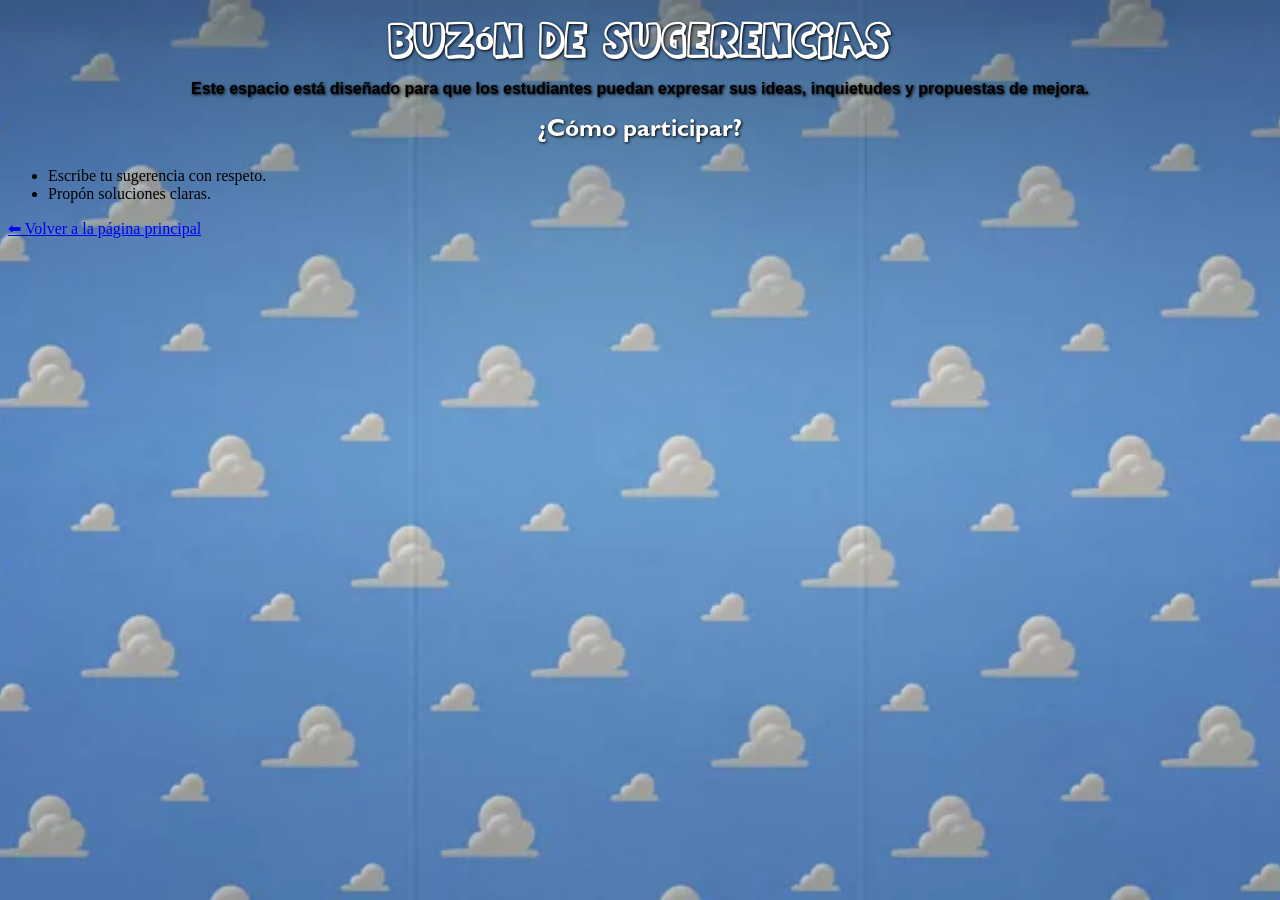
==== sugerencias.html @ 5d5130d5 "Create sugerencias.html" ====
<!DOCTYPE html>
<html lang="es">
<head>
  <meta charset="UTF-8">
  <title>Sugerencias - Personería 1102</title>
  <link rel="stylesheet" href="styles.css">
</head>
<body>

  <h1>Buzón de Sugerencias</h1>

  <p>
    Este espacio está diseñado para que los estudiantes puedan
    expresar sus ideas, inquietudes y propuestas de mejora. 
  </p>

  <h2>¿Cómo participar?</h2>

  <ul>
    <li>Escribe tu sugerencia con respeto.</li>
    <li>Propón soluciones claras.</li>   
  </ul>

  <a href="index.html">⬅ Volver a la página principal</a>

</body>
</html>
---- styles.css ----
@font-face {  
  font-family: 'TS';
  src: url('AGENTORANGE.TTF') format('truetype');
}

@font-face {
  font-family: 'GSB';
  src: url('Gill Sans Bold.otf') format('opentype');
}

body {
  background-image: url('YcO6a1l4vAxhkixY8FoyClE8zRdzobWKDUrbshfcymI.jpg'); 
  background-size: cover;      
  background-position: center; 
  background-repeat: no-repeat; 
  background-attachment: fixed; 
  padding-bottom: 100px;
}

h1 {
  font-family: 'TS', Arial, sans-serif; 
  text-align: center;
  color: white;
  text-shadow: 1px 1px 3px black;
}

h2 {
  font-family: 'GSB', Arial, sans-serif; 
  text-align: center;
  color: white;
  text-shadow: 1px 1px 3px black;
}

p {
  font-family: Arial, sans-serif;
  font-weight: bold;
  text-align: center;
  text-shadow: 1px 1px 3px black;  
}

.imagen-centrada {
  display: block;
  margin: 0 auto;
  width: 400px;
  height: auto;
}

.logos-footer {
  position: fixed;
  bottom: 0;
  left: 0;
  width: 100%;
  background-color: white;  
  text-align: center;
  padding: 10px 0;
  box-shadow: 0 -2px 10px rgba(0,0,0,0.1);
}

.logo {
  width: 50px !important;
  height: 50px !important;
  object-fit: contain;
  margin: 0 15px;
  cursor: pointer;
  transition: transform 0.3s;
}

.logo:hover {
  transform: scale(1.1);
}

.contenedor-botones {
  display: flex;  
  justify-content: center;  
  gap: 20px; 
  margin: 40px 0;
}

.boton-imagen {
  width: 200px;
  text-align: center;
  background-color: #4CAF50;
  padding: 15px;
  border-radius: 15px;
  cursor: pointer;
  transition: 0.3s;
}

.boton-imagen img {
  width: 100%;
  border-radius: 10px;
}

.boton-imagen p {
  color: white;
  font-weight: bold;
  margin-top: 10px;
}

.boton-imagen:hover {
  transform: scale(1.05);
  background-color: #45a049;
}
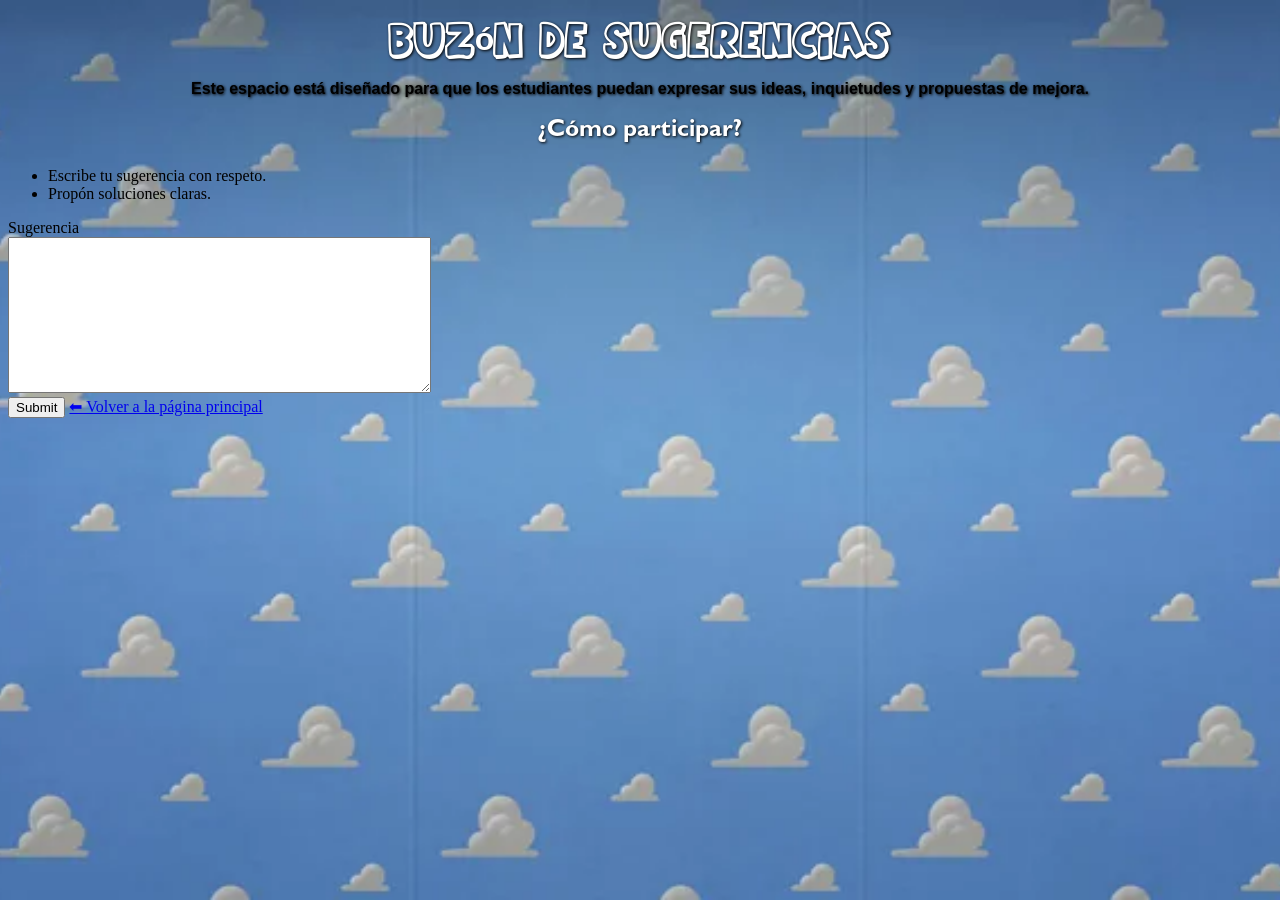
==== commit b8ea3148: "Update sugerencias.html" ====
--- a/sugerencias.html
+++ b/sugerencias.html
@@ -21,6 +21,11 @@
     <li>Propón soluciones claras.</li>   
   </ul>
 
+  <label for = "sugerencia"> Sugerencia </label> <br>
+  <textarea cols = '50' rows = '10' id = "sugerencia" 
+    placeholder = "ingrese su sugerencia" name = "sugerencia"> </textarea><br>
+  <input type = "submit" />
+
   <a href="index.html">⬅ Volver a la página principal</a>
 
 </body>
--- a/styles.css
+++ b/styles.css
@@ -50,10 +50,12 @@
   bottom: 0;
   left: 0;
   width: 100%;
-  background-color: white;  
+  background-image: url('raf,360x360,075,t,fafafa_ca443f4786.u3_Nero_AI_Image_Upscaler_Photo_Face (1).jpeg');  
+  background-size: cover;  
+  background-position: center;
   text-align: center;
   padding: 10px 0;
-  box-shadow: 0 -2px 10px rgba(0,0,0,0.1);
+  box-shadow: 0 -2px 10px rgba(0,0,0,0.3);
 }
 
 .logo {
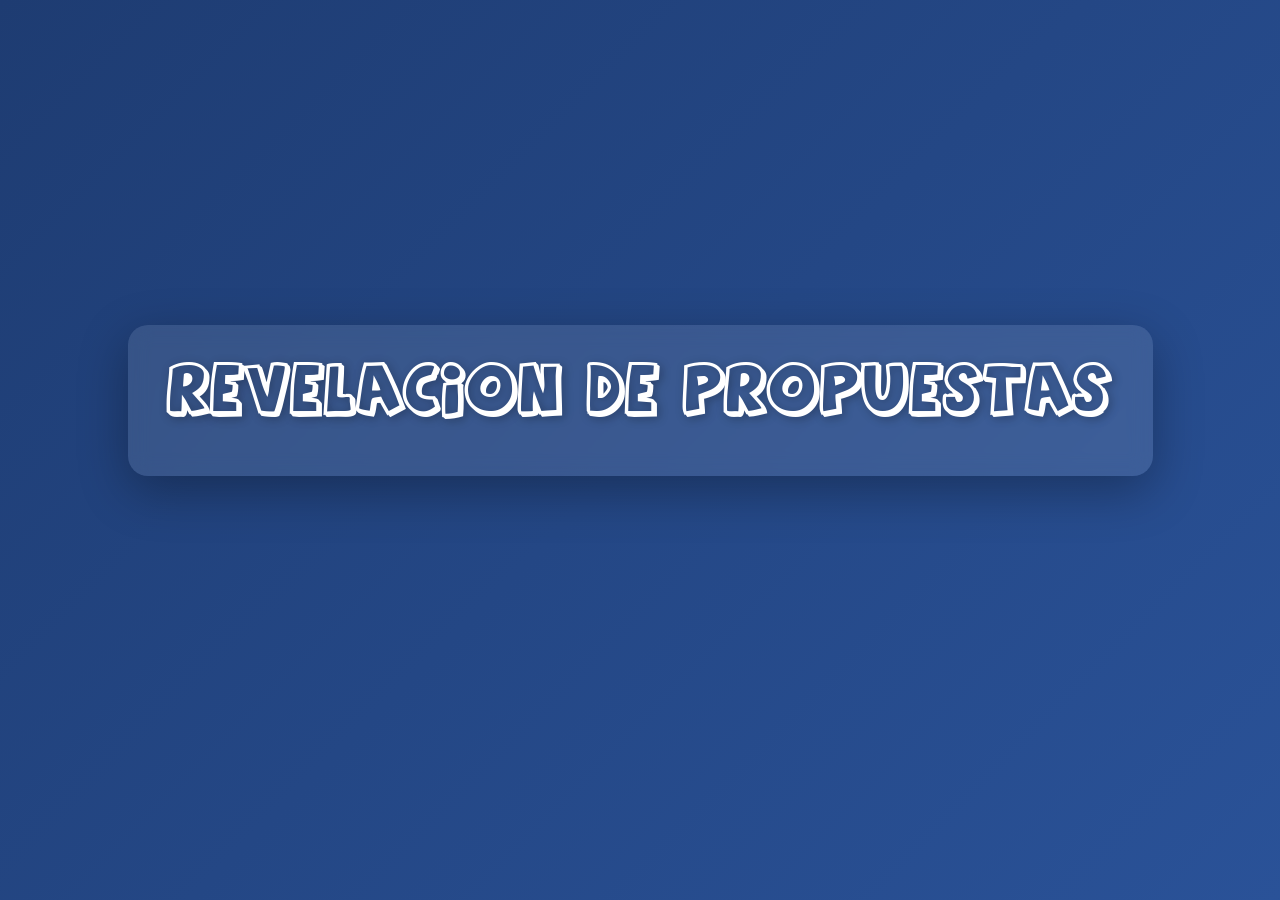
==== commit 6b1f8230: "Update title and add countdown feature" ====
--- a/sugerencias.html
+++ b/sugerencias.html
@@ -2,31 +2,168 @@
 <html lang="es">
 <head>
   <meta charset="UTF-8">
-  <title>Sugerencias - Personería 1102</title>
+  <title>Propuestas</title>
   <link rel="stylesheet" href="styles.css">
+<style>
+        * {
+            margin: 0;
+            padding: 0;
+            box-sizing: border-box;
+        }
+
+        body {
+            display: flex;
+            justify-content: center;
+            align-items: center;
+            min-height: 100vh;
+            background: linear-gradient(135deg, #1e3c72 0%, #2a5298 100%);
+            font-family: 'Arial', sans-serif;
+            color: white;
+        }
+
+        .contenedor {
+            text-align: center;
+            padding: 40px;
+            background: rgba(255, 255, 255, 0.1);
+            border-radius: 20px;
+            backdrop-filter: blur(10px);
+            box-shadow: 0 15px 50px rgba(0,0,0,0.3);
+        }
+
+        h1 {
+            font-size: 48px;
+            margin-bottom: 20px;
+            text-shadow: 2px 2px 10px rgba(0,0,0,0.3);
+        }
+
+        .temporizador {
+            display: flex;
+            gap: 30px;
+            justify-content: center;
+            margin: 40px 0;
+        }
+
+        .tiempo-bloque {
+            background: rgba(255, 255, 255, 0.15);
+            padding: 25px;
+            border-radius: 15px;
+            min-width: 120px;
+            box-shadow: 0 5px 20px rgba(0,0,0,0.2);
+        }
+
+        .numero {
+            font-size: 72px;
+            font-weight: bold;
+            line-height: 1;
+            text-shadow: 3px 3px 10px rgba(0,0,0,0.5);
+        }
+
+        .etiqueta {
+            font-size: 18px;
+            margin-top: 10px;
+            text-transform: uppercase;
+            letter-spacing: 2px;
+            opacity: 0.9;
+        }
+
+        .revelacion {
+            display: none;
+            animation: aparecer 1s ease-in;
+        }
+
+        .revelacion h2 {
+            font-size: 56px;
+            margin-bottom: 20px;
+            color: #ffd700;
+            text-shadow: 0 0 20px rgba(255, 215, 0, 0.5);
+        }
+
+        .revelacion p {
+            font-size: 24px;
+            line-height: 1.6;
+        }
+
+        @keyframes aparecer {
+            from {
+                opacity: 0;
+                transform: scale(0.5);
+            }
+            to {
+                opacity: 1;
+                transform: scale(1);
+            }
+        }
+
+        @media (max-width: 768px) {
+            .temporizador {
+                flex-wrap: wrap;
+                gap: 15px;
+            }
+            
+            .tiempo-bloque {
+                min-width: 80px;
+                padding: 15px;
+            }
+            
+            .numero {
+                font-size: 48px;
+            }
+        }
+    </style>
 </head>
 <body>
+    <div class="contenedor">
+        <div id="countdown">
+            <h1>🎉 Gran Revelación en:</h1>
+            <div class="temporizador">
+                <div class="tiempo-bloque">
+                    <div class="numero" id="dias">00</div>
+                    <div class="etiqueta">Días</div>
+                </div>
+                <div class="tiempo-bloque">
+                    <div class="numero" id="horas">00</div>
+                    <div class="etiqueta">Horas</div>
+                </div>
+                <div class="tiempo-bloque">
+                    <div class="numero" id="minutos">00</div>
+                    <div class="etiqueta">Minutos</div>
+                </div>
+                <div class="tiempo-bloque">
+                    <div class="numero" id="segundos">00</div>
+                    <div class="etiqueta">Segundos</div>
+                </div>
+            </div>
+        </div>
 
-  <h1>Buzón de Sugerencias</h1>
+        <div class="revelacion" id="revelacion">
+            <h1>REVELACION DE PROPUESTAS</h1>
+        </div>
+    </div>
 
-  <p>
-    Este espacio está diseñado para que los estudiantes puedan
-    expresar sus ideas, inquietudes y propuestas de mejora. 
-  </p>
+    <script>
 
-  <h2>¿Cómo participar?</h2>
+        const fechaObjetivo = new Date("March 1, 2026 6:00:00").getTime();
 
-  <ul>
-    <li>Escribe tu sugerencia con respeto.</li>
-    <li>Propón soluciones claras.</li>   
-  </ul>
+        const intervalo = setInterval(function() {
+            const ahora = new Date().getTime();
+            const distancia = fechaObjetivo - ahora;
 
-  <label for = "sugerencia"> Sugerencia </label> <br>
-  <textarea cols = '50' rows = '10' id = "sugerencia" 
-    placeholder = "ingrese su sugerencia" name = "sugerencia"> </textarea><br>
-  <input type = "submit" />
+            const dias = Math.floor(distancia / (1000 * 60 * 60 * 24));
+            const horas = Math.floor((distancia % (1000 * 60 * 60 * 24)) / (1000 * 60 * 60));
+            const minutos = Math.floor((distancia % (1000 * 60 * 60)) / (1000 * 60));
+            const segundos = Math.floor((distancia % (1000 * 60)) / 1000);
 
-  <a href="index.html">⬅ Volver a la página principal</a>
+            document.getElementById("dias").textContent = String(dias).padStart(2, '0');
+            document.getElementById("horas").textContent = String(horas).padStart(2, '0');
+            document.getElementById("minutos").textContent = String(minutos).padStart(2, '0');
+            document.getElementById("segundos").textContent = String(segundos).padStart(2, '0');
 
+            if (distancia < 0) {
+                clearInterval(intervalo);
+                document.getElementById("countdown").style.display = "none";
+                document.getElementById("revelacion").style.display = "block";
+            }
+        }, 1000);
+    </script>
 </body>
 </html>
--- a/styles.css
+++ b/styles.css
@@ -31,10 +31,18 @@
   text-shadow: 1px 1px 3px black;
 }
 
+h3 {
+  font-family: 'GSB', Arial, sans-serif;
+  text-align: center;
+  color: #2c3e50;
+  margin-bottom: 20px;
+}
+
 p {
   font-family: Arial, sans-serif;
   font-weight: bold;
   text-align: center;
+  color: white;
   text-shadow: 1px 1px 3px black;  
 }
 
@@ -56,6 +64,7 @@
   text-align: center;
   padding: 10px 0;
   box-shadow: 0 -2px 10px rgba(0,0,0,0.3);
+  z-index: 100;
 }
 
 .logo {
@@ -74,32 +83,79 @@
 .contenedor-botones {
   display: flex;  
   justify-content: center;  
-  gap: 20px; 
-  margin: 40px 0;
+  gap: 15px;
+  margin: 40px auto;
+  max-width: 600px;
 }
 
-.boton-imagen {
-  width: 200px;
+.boton {
+  width: 150px;
   text-align: center;
   background-color: #4CAF50;
-  padding: 15px;
+  padding: 10px;
   border-radius: 15px;
   cursor: pointer;
   transition: 0.3s;
+  text-decoration: none;
+  display: block;
 }
 
-.boton-imagen img {
+.boton img {
   width: 100%;
   border-radius: 10px;
 }
 
-.boton-imagen p {
+.boton p {
   color: white;
   font-weight: bold;
   margin-top: 10px;
+  font-size: 14px;
 }
 
-.boton-imagen:hover {
+.boton:hover {
   transform: scale(1.05);
   background-color: #45a049;
 }
+.seccion-oculta {
+  max-height: 0;
+  overflow: hidden;
+  transition: max-height 0.5s ease;
+  margin: 20px auto;
+  max-width: 800px;
+}
+
+.seccion-oculta.activa {
+  max-height: 7000px;
+}
+
+.contenido-seccion {
+  background-color: white;
+  padding: 30px;
+  border-radius: 15px;
+  box-shadow: 0 4px 15px rgba(0,0,0,0.3);
+  position: relative;
+}
+
+.boton-cerrar {
+  position: absolute;
+  top: 10px;
+  right: 10px;
+  background-color: #f44336;
+  color: white;
+  border: none;
+  padding: 8px 15px;
+  border-radius: 5px;
+  cursor: pointer;
+  font-weight: bold;
+  transition: 0.3s;
+}
+
+.boton-cerrar:hover {
+  background-color: #d32f2f;
+  transform: scale(1.05);
+}
+
+iframe {
+  border-radius: 10px;
+  margin-top: 10px;
+}
